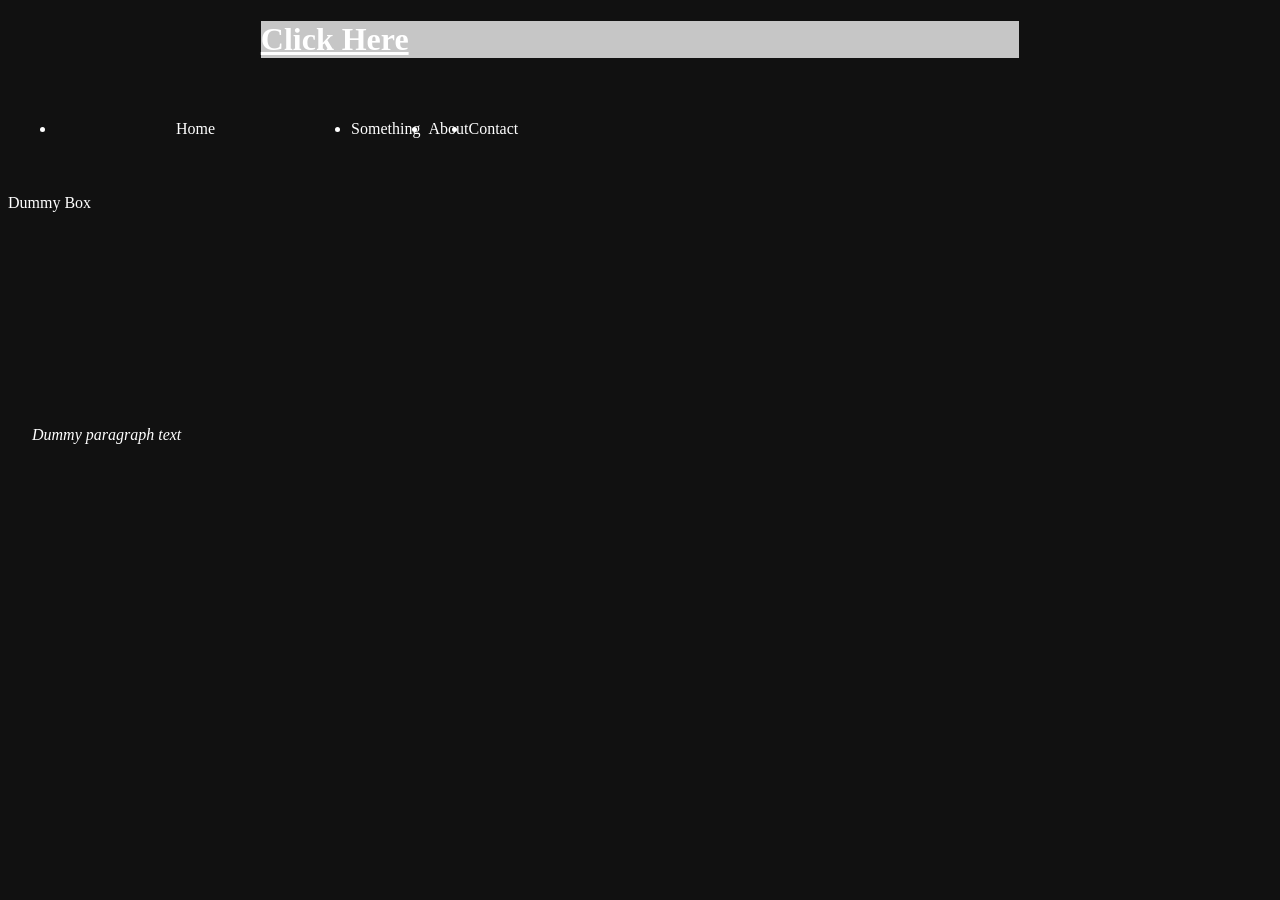
==== demo.html @ db4ac0e4 "Refactor main.js to organize utility classes and add demo.html for testing layout" ====
<!DOCTYPE html>
<html lang="en">
<head>
    <meta charset="UTF-8">
    <meta name="viewport" content="width=device-width, initial-scale=1.0">
    <title>Document</title>
    <style>
    </style>
</head>
<body class="chai-bg-[#111] chai-color-white">
    <h1 class="chai-bg-[#c6c6c6] chai-min-w-[10rem] chai-min-h-[20%] chai-mx-[20%] chai-underline">
            Click Here
        </h1>

        <!-- Navigation with width and max-height -->
        <nav class="nav chai-w-8 chai-max-h-[10rem]">
            <ul class="chai-flex chai-justify-around chai-items-center chai-gap-2">
                <li class="chai-p-8 chai-px-30 chai-m-2 bold">Home</li>
                <li class="bold">Something</li>
                <li class="chai-w-8">About</li>
                <li class="chai-block chai-w-[5rem]">Contact</li>
            </ul>
        </nav>

        <!-- Extra test elements -->
        <div
            class="chai-h-[200px] chai-w-[300px] chai-border-red chai-rounded-5"
        >
            Dummy Box
        </div>

        <p class="chai-py-4 chai-px-6 chai-italic  chai-uppercase">
            Dummy paragraph text
        </p>

        <script src="main.js"></script>
</body>
</html>
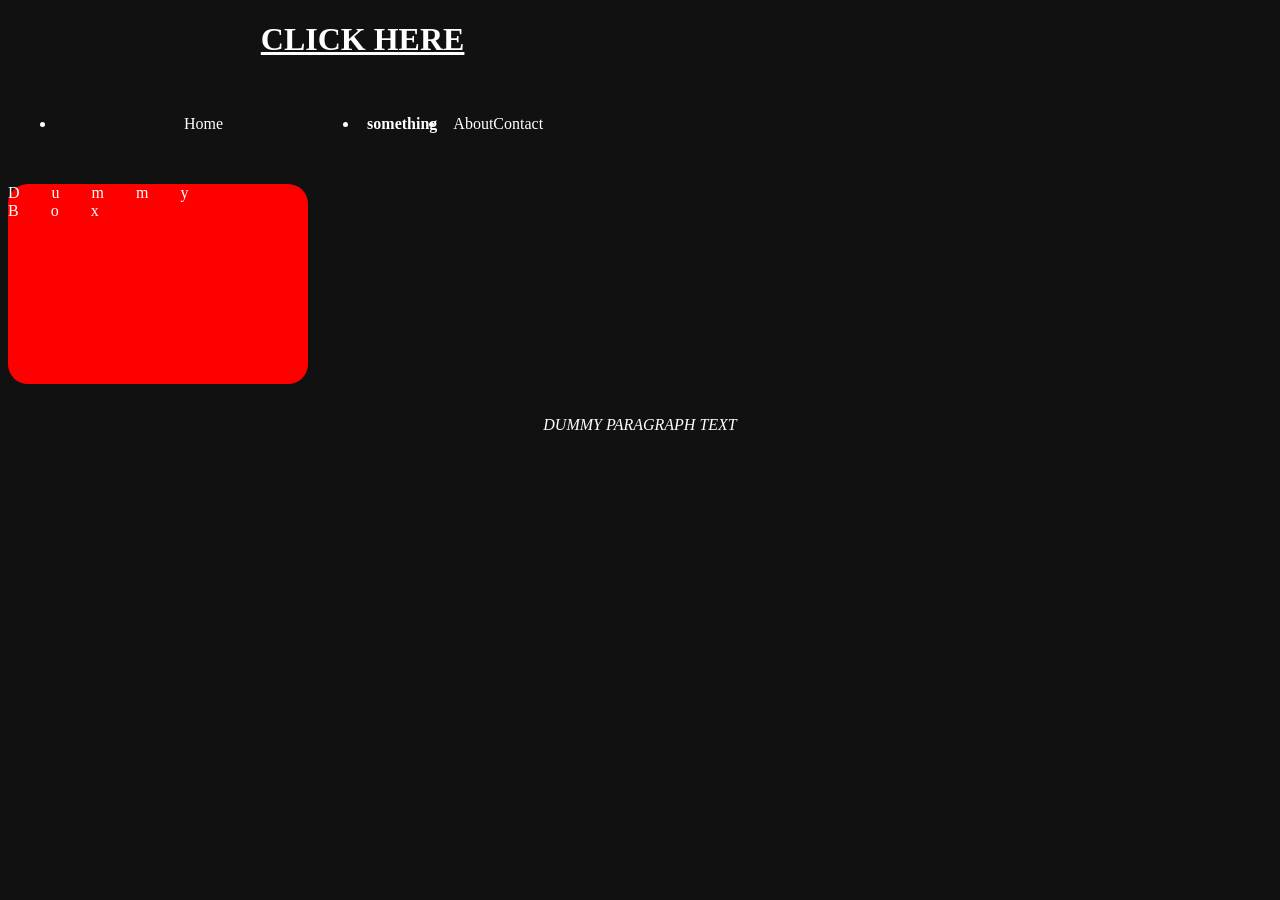
==== commit 2282ef59: "- Update the Readme with latest utilities. - Add display, border, spacing, radius, indent, line-heig" ====
--- a/demo.html
+++ b/demo.html
@@ -1,22 +1,31 @@
-<!DOCTYPE html>
+<!doctype html>
 <html lang="en">
-<head>
-    <meta charset="UTF-8">
-    <meta name="viewport" content="width=device-width, initial-scale=1.0">
-    <title>Document</title>
-    <style>
-    </style>
-</head>
-<body class="chai-bg-[#111] chai-color-white">
-    <h1 class="chai-bg-[#c6c6c6] chai-min-w-[10rem] chai-min-h-[20%] chai-mx-[20%] chai-underline">
+    <head>
+        <meta charset="UTF-8" />
+        <meta name="viewport" content="width=device-width, initial-scale=1.0" />
+        <title>Document</title>
+        <style>
+            body {
+                /* text-transform: uppercase; */
+            }
+        </style>
+    </head>
+    <body class="chai-bg-[#111] chai-color-white">
+        <h1
+            class="chai-uppercase chai-min-w-[10rem] chai-min-h-[20%] chai-mx-[20%] chai-underline"
+        >
             Click Here
         </h1>
 
         <!-- Navigation with width and max-height -->
-        <nav class="nav chai-w-8 chai-max-h-[10rem]">
-            <ul class="chai-flex chai-justify-around chai-items-center chai-gap-2">
+        <nav
+            class="nav chai-w-8 chai-indent-2 chai-line-height-2 chai-max-h-[10rem]"
+        >
+            <ul
+                class="chai-flex chai-justify-around chai-items-center chai-gap-2"
+            >
                 <li class="chai-p-8 chai-px-30 chai-m-2 bold">Home</li>
-                <li class="bold">Something</li>
+                <li class="chai-bold chai-lowercase">Something</li>
                 <li class="chai-w-8">About</li>
                 <li class="chai-block chai-w-[5rem]">Contact</li>
             </ul>
@@ -24,15 +33,17 @@
 
         <!-- Extra test elements -->
         <div
-            class="chai-h-[200px] chai-w-[300px] chai-border-red chai-rounded-5"
+            class="chai-h-[200px] chai-bg-red chai-spacing-8 chai-w-[300px] chai-border-red chai-rounded-5"
         >
             Dummy Box
         </div>
 
-        <p class="chai-py-4 chai-px-6 chai-italic  chai-uppercase">
+        <p
+            class="chai-h-[8px] chai-py-4 chai-center chai-px-6 chai-italic chai-uppercase"
+        >
             Dummy paragraph text
         </p>
 
         <script src="main.js"></script>
-</body>
-</html>+    </body>
+</html>
